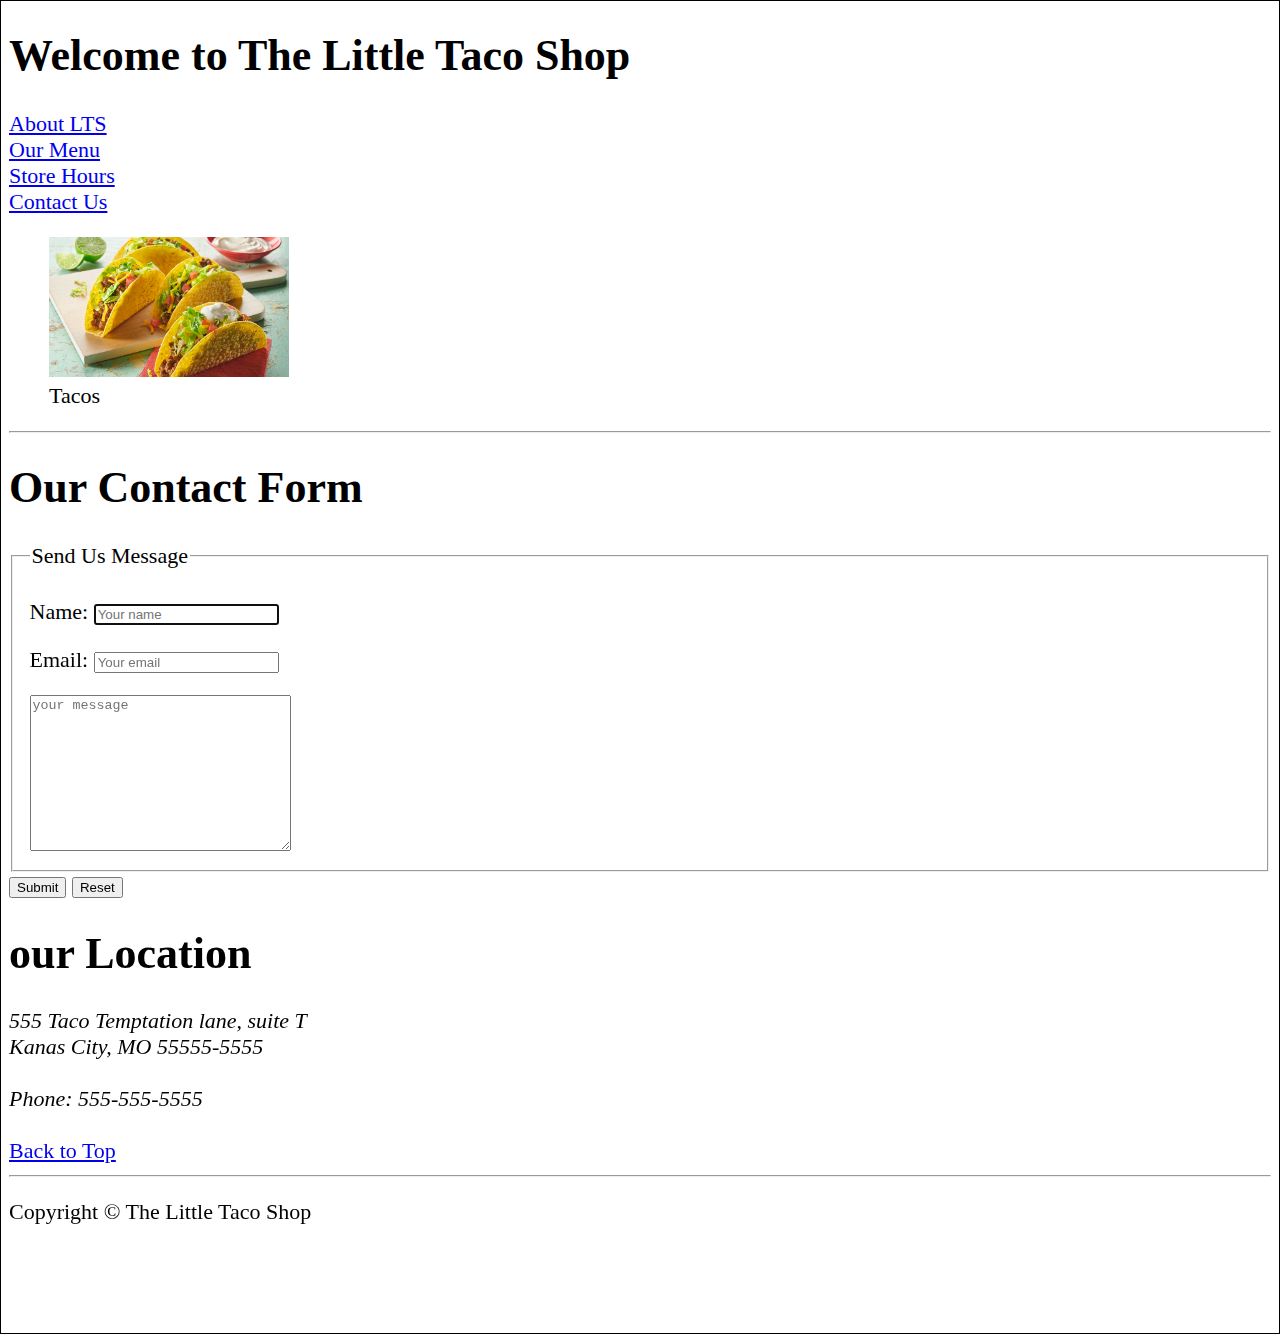
==== contact.html @ 76ae1ee2 "contact site done" ====
<!DOCTYPE html>
<html lang="en">

<head>
    <meta charset="UTF-8">
    <meta name="author" content="yazan sulaiman">
    <meta name="description" content="contact">
    <link rel="icon" href="imgs/taco.png" type="image/x-icon">
    <link rel="stylesheet" href="main.css" type="text/css">
    <title>Contact Us - LTS</title>
</head>

<body>
    <header>
        <h1>Welcome to The Little Taco Shop</h1>
        <p>
            <li><a href="#LTS">About LTS</a></li>
            <li><a href="#menu">Our Menu</a></li>
            <li><a href="hours.html">Store Hours</a></li>
            <li><a href="contact.html">Contact Us</a></li>
        </p>
        <figure>
            <img src="imgs/tacos.png" title="tacos baby" width="240" height="140">
            <figcaption>
                Tacos
            </figcaption>
        </figure>
        <hr>
    </header>
    <main>
        <h1>Our Contact Form</h1>
        <fieldset>
            <legend>Send Us Message</legend>
            <form action="https://httpbin.org/get" method="get">
                <p>
                    <label for="Name"> Name: </label>
                    <input type="text" name="Name" id="Name" placeholder="Your name" autocomplete="on" required autofocus>
                </p>
                <p>
                    <label for="email"> Email: </label>
                    <input type="text" email="email" id="email" placeholder="Your email" autocomplete="on" required autofocus>
                </p>
                <textarea name="message" id="message" cols="30" rows="10" placeholder="your message"></textarea>
               
            </form>
        </fieldset>
        <button type="submit">Submit</button>
        <button type="reset">Reset</button>
    </main>
    <footer>
        <article id="address" title="address">
            <h1>our Location</h1>
            <address>
                555 Taco Temptation lane, suite T <br>
                Kanas City, MO 55555-5555 <br><br>
                Phone: 555-555-5555
            </address>
        </article>
        <br>
        <a href="#">Back to Top</a>
        <hr>
        <p>Copyright &copy The Little Taco Shop</p>
        <br><br><br>
    </footer>
</body>

</html>
---- main.css ----
html {
    font-size: 22px;
    border: 1px solid #000000;
}


table, td, tr, th, caption{
    border: 1px solid #eee;
    font-family: 'Courier New', Courier, monospace;
    border-collapse: collapse;
    padding: 0.5rem;
}
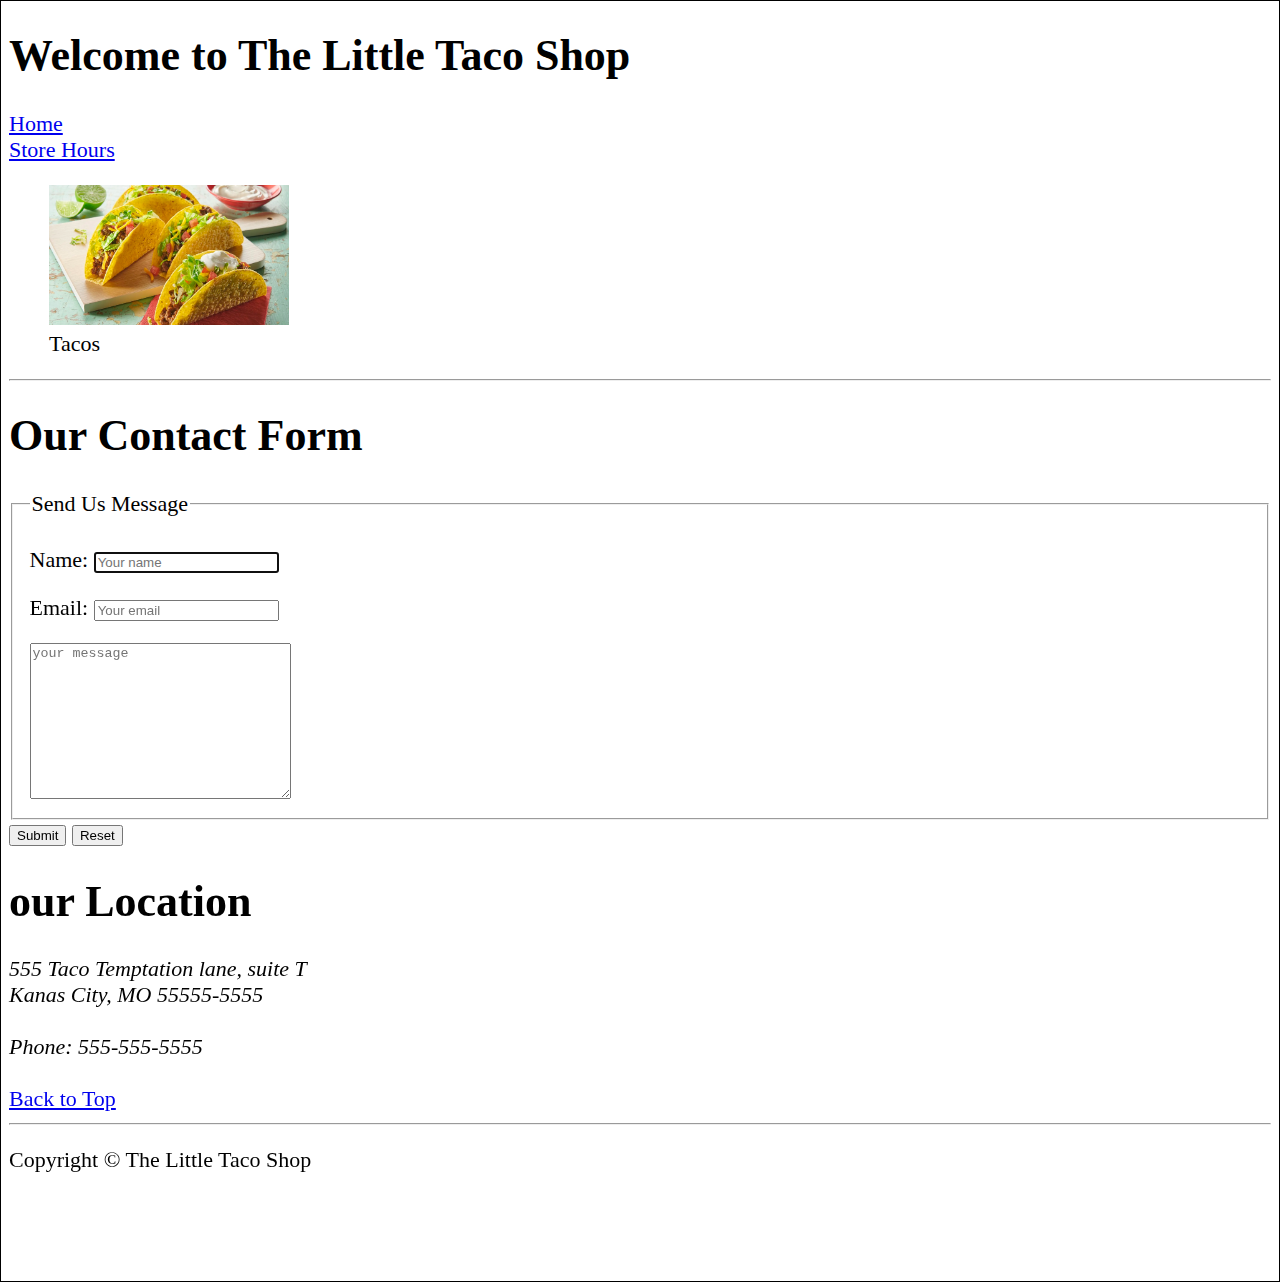
==== commit 9858b72d: "project finish" ====
--- a/contact.html
+++ b/contact.html
@@ -14,10 +14,8 @@
     <header>
         <h1>Welcome to The Little Taco Shop</h1>
         <p>
-            <li><a href="#LTS">About LTS</a></li>
-            <li><a href="#menu">Our Menu</a></li>
+            <li><a href="index.html">Home</a></li>
             <li><a href="hours.html">Store Hours</a></li>
-            <li><a href="contact.html">Contact Us</a></li>
         </p>
         <figure>
             <img src="imgs/tacos.png" title="tacos baby" width="240" height="140">
@@ -34,14 +32,16 @@
             <form action="https://httpbin.org/get" method="get">
                 <p>
                     <label for="Name"> Name: </label>
-                    <input type="text" name="Name" id="Name" placeholder="Your name" autocomplete="on" required autofocus>
+                    <input type="text" name="Name" id="Name" placeholder="Your name" autocomplete="on" required
+                        autofocus>
                 </p>
                 <p>
                     <label for="email"> Email: </label>
-                    <input type="text" email="email" id="email" placeholder="Your email" autocomplete="on" required autofocus>
+                    <input type="text" email="email" id="email" placeholder="Your email" autocomplete="on" required
+                        autofocus>
                 </p>
                 <textarea name="message" id="message" cols="30" rows="10" placeholder="your message"></textarea>
-               
+
             </form>
         </fieldset>
         <button type="submit">Submit</button>
--- a/main.css
+++ b/main.css
@@ -5,8 +5,7 @@
 
 
 table, td, tr, th, caption{
-    border: 1px solid #eee;
+    border: 1px solid #100f0f;
     font-family: 'Courier New', Courier, monospace;
-    border-collapse: collapse;
     padding: 0.5rem;
 }   
